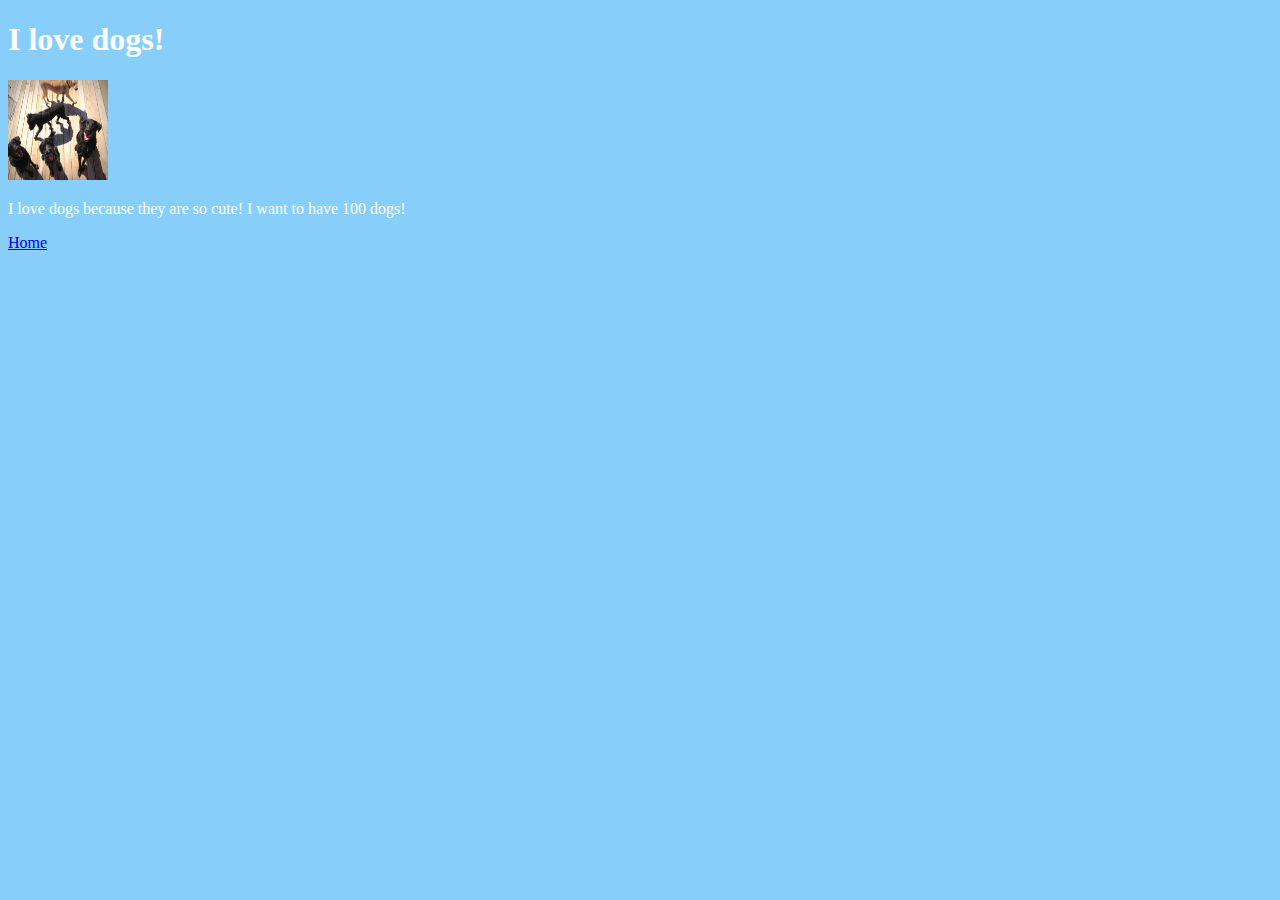
==== fav2.html @ 447cfe18 "initial file dump" ====
<!DOCTYPE html>
<html>

<head>
  <meta charset="utf-8">
  <meta name="viewport" content="width=device-width">
  <title>replit</title>
  <link href="style.css" rel="stylesheet" type="text/css" />
</head>

<body>


  <h1>I love dogs!</h1>
  <img src="Dogs.jpg">
  <p>I love dogs because they are so cute!  I want to have 100 dogs!
  </p>

  <a href="index.html">Home</a>

  
  <script src="script.js"></script>
</body>

</html>
---- style.css ----
html {
  height: 100%;
  width: 100%;
}

body{
  background-color: lightskyblue;
  color: white;
}

img {
  width: 100px;
  height: 100px;
}
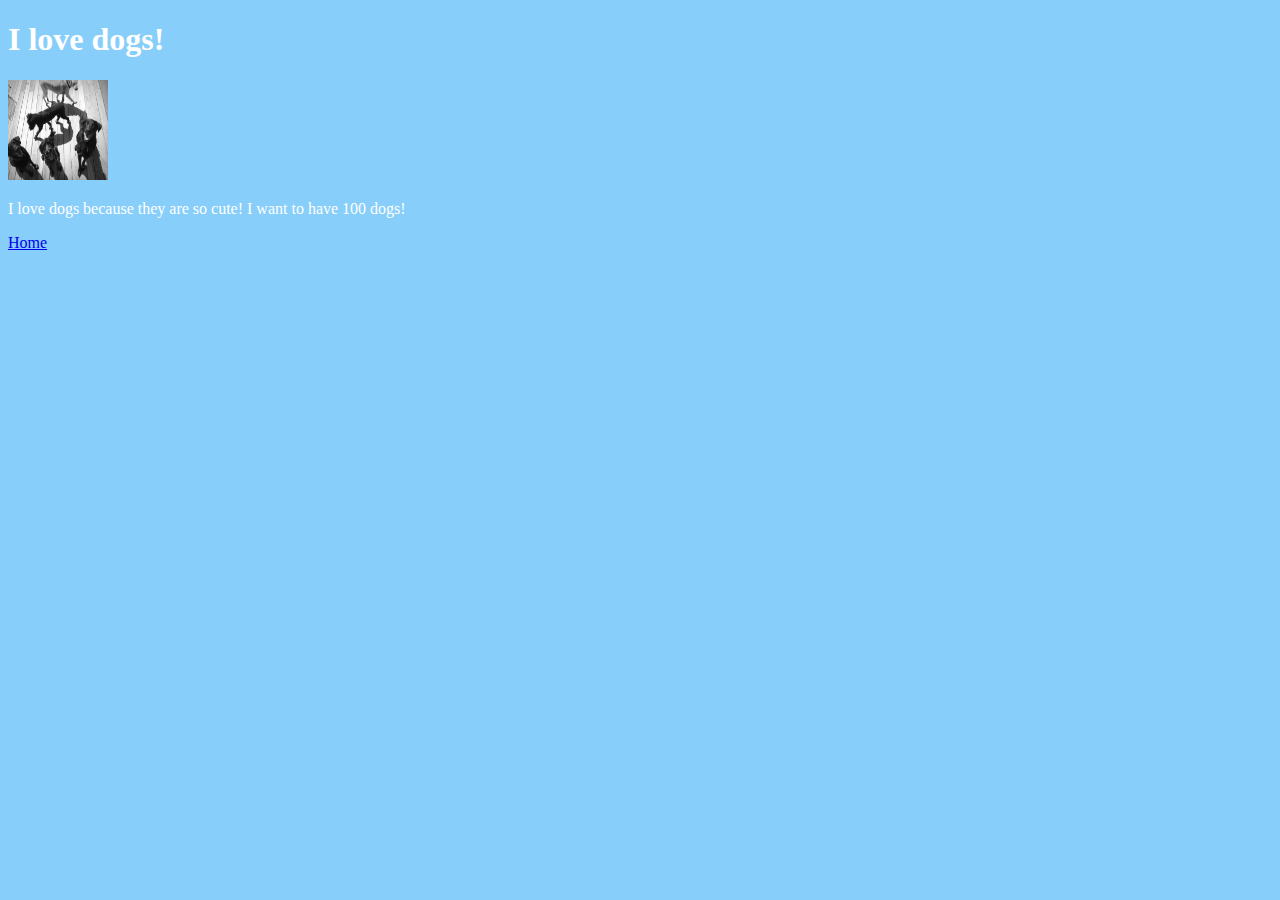
==== commit a40b3546: "updates fav2 with grayscale filter" ====
--- a/fav2.html
+++ b/fav2.html
@@ -12,14 +12,14 @@
 
 
   <h1>I love dogs!</h1>
-  <img src="Dogs.jpg">
+  <img class="image-gray" src="Dogs.jpg">
   <p>I love dogs because they are so cute!  I want to have 100 dogs!
   </p>
 
   <a href="index.html">Home</a>
 
-  
+
   <script src="script.js"></script>
 </body>
 
-</html>+</html>
--- a/style.css
+++ b/style.css
@@ -11,4 +11,8 @@
 img {
   width: 100px;
   height: 100px;
-}+}
+
+.image-gray {
+  filter: grayscale(100%);
+}
